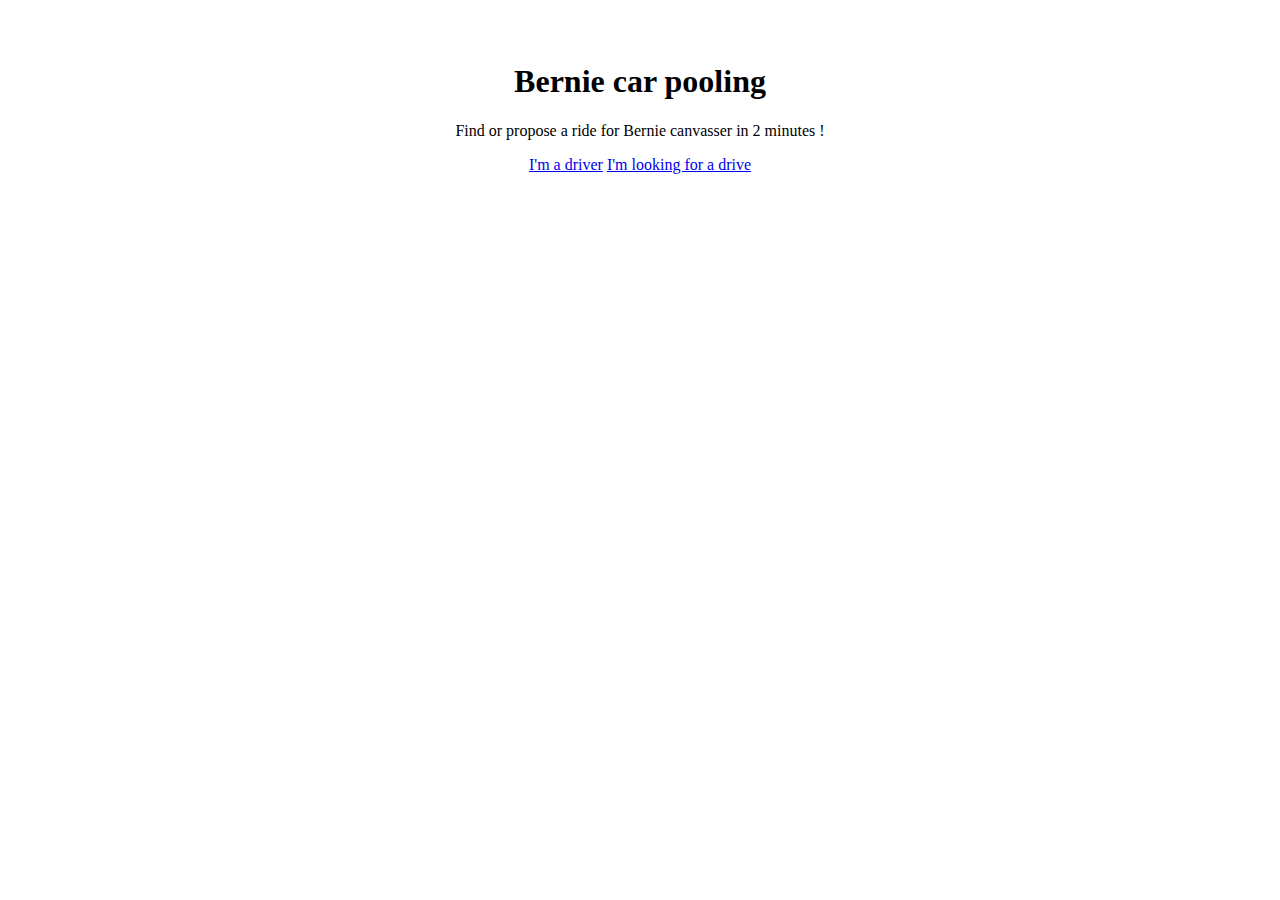
==== index.html @ d2de114d "Initial commit" ====
<!DOCTYPE html>
<html lang="en">
  <head>
    <meta charset="utf-8">
    <meta http-equiv="X-UA-Compatible" content="IE=edge">
    <meta name="viewport" content="width=device-width, initial-scale=1">
    <!-- The above 3 meta tags *must* come first in the head; any other head content must come *after* these tags -->
    <title>Bernie car pooling system</title>

    <!-- Bootstrap -->
    <link href="bower_components/bootstrap/dist/css/bootstrap.min.css" rel="stylesheet">
    <link href="css/style.css" rel="stylesheet">

    <!-- HTML5 shim and Respond.js for IE8 support of HTML5 elements and media queries -->
    <!-- WARNING: Respond.js doesn't work if you view the page via file:// -->
    <!--[if lt IE 9]>
      <script src="https://oss.maxcdn.com/html5shiv/3.7.2/html5shiv.min.js"></script>
      <script src="https://oss.maxcdn.com/respond/1.4.2/respond.min.js"></script>
    <![endif]-->
  </head>
  <body>
    <div class="jumbotron" id="intro-panel">
        <h1>Bernie car pooling</h1>
        <p class="lead">Find or propose a ride for Bernie canvasser in 2 minutes !</p>
        <p><a class="btn btn-lg btn-success" href="#" role="button">I'm a driver</a>
        <a class="btn btn-lg btn-success" href="#" role="button">I'm looking for a drive</a></p>
    </div>


    <!-- jQuery (necessary for Bootstrap's JavaScript plugins) -->
    <script src="https://ajax.googleapis.com/ajax/libs/jquery/1.11.3/jquery.min.js"></script>
    <!-- Include all compiled plugins (below), or include individual files as needed -->
    <script src="bower_components/bootstrap/dist/js/bootstrap.min.js"></script>
  </body>
</html>
---- css/style.css ----
#intro-panel {
	text-align: center;
	margin-left: auto;
	margin-right: auto;
	margin-top: 5%;
	width: 50%;
}
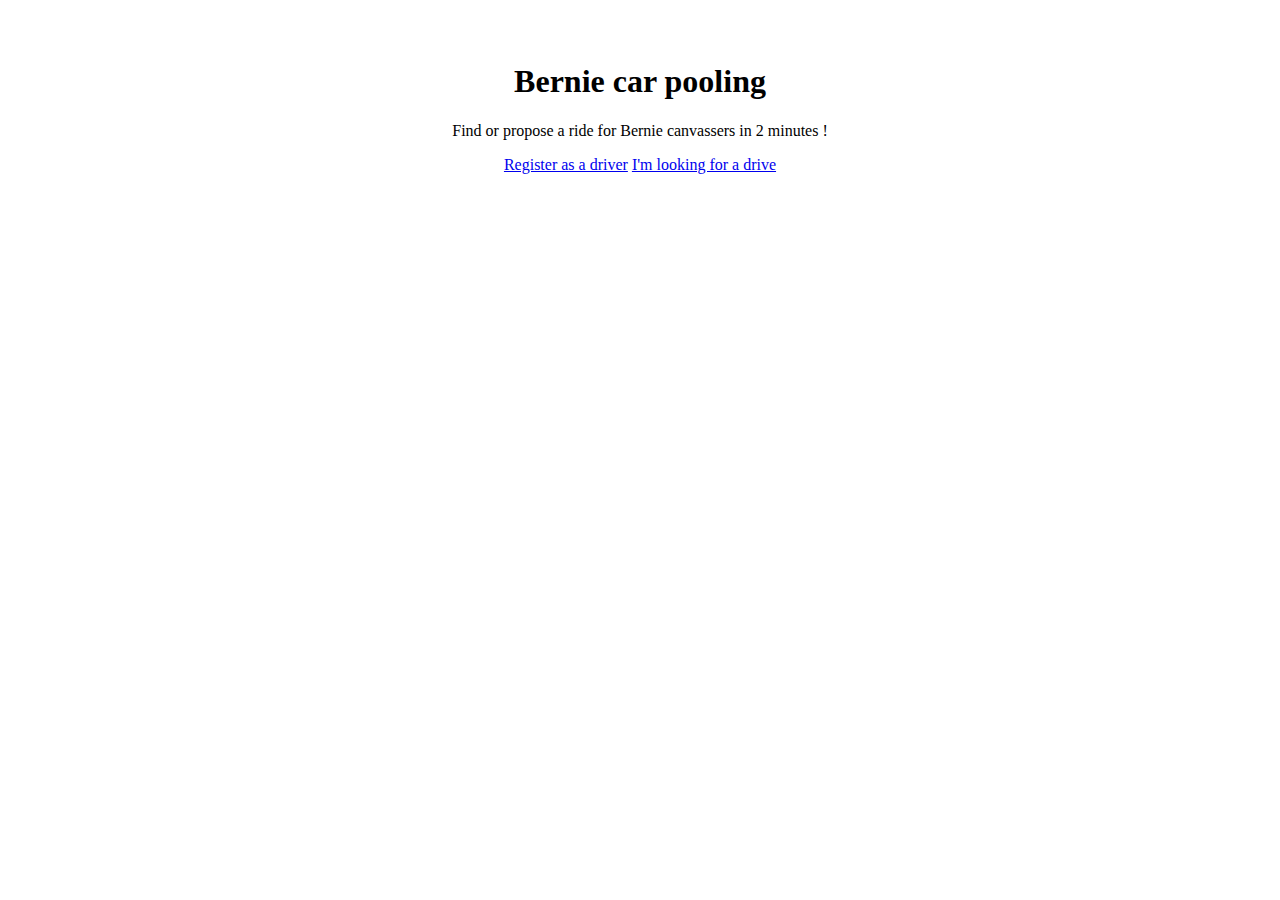
==== commit fe34ef96: "Update landing page" ====
--- a/index.html
+++ b/index.html
@@ -21,9 +21,9 @@
   <body>
     <div class="jumbotron" id="intro-panel">
         <h1>Bernie car pooling</h1>
-        <p class="lead">Find or propose a ride for Bernie canvasser in 2 minutes !</p>
-        <p><a class="btn btn-lg btn-success" href="#" role="button">I'm a driver</a>
-        <a class="btn btn-lg btn-success" href="#" role="button">I'm looking for a drive</a></p>
+        <p class="lead">Find or propose a ride for Bernie canvassers in 2 minutes !</p>
+        <p><a class="btn btn-lg btn-success" href="driver.html" role="button">Register as a driver</a>
+        <a class="btn btn-lg btn-success" href="rider.html" role="button">I'm looking for a drive</a></p>
     </div>
 
 
--- a/css/style.css
+++ b/css/style.css
@@ -5,3 +5,14 @@
 	margin-top: 5%;
 	width: 50%;
 }
+
+#driverForm {
+	width: 50%;
+	margin-left: auto;
+	margin-right: auto;
+	float: none;
+}
+
+h1 {
+	text-align: center;
+}
